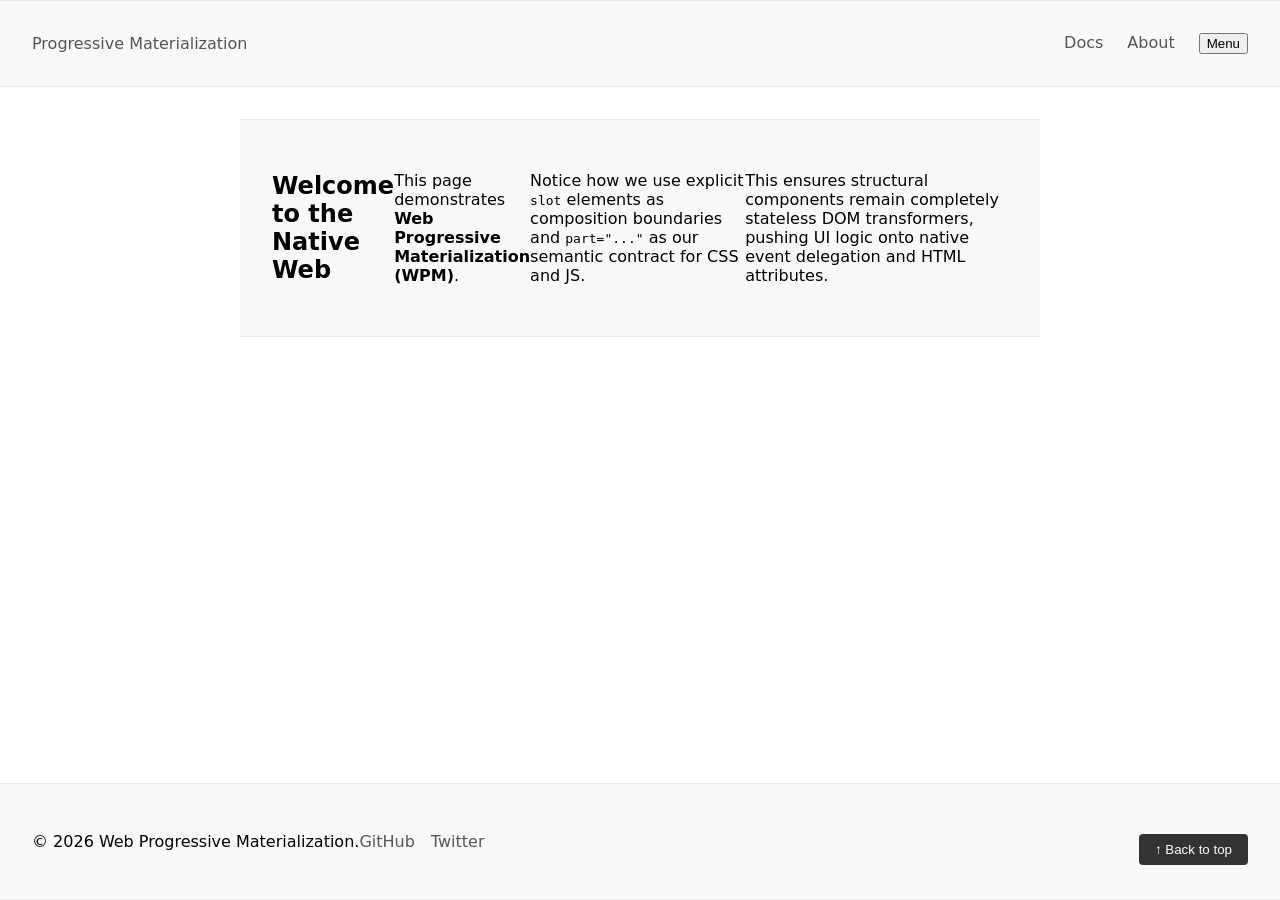
==== example/index.html @ e2a17676 "first draft" ====
<!doctype html>
<html lang="en">
  <head>
    <meta charset="UTF-8" />
    <meta name="viewport" content="width=device-width, initial-scale=1.0" />
    <title>WPM - Example</title>

    <link rel="stylesheet" href="./components/site-header/site-header.css" />
    <link rel="stylesheet" href="./components/site-footer/site-footer.css" />

    <style>
      body {
        margin: 0;
        font-family:
          system-ui,
          -apple-system,
          sans-serif;
        display: flex;
        flex-direction: column;
        min-height: 100vh;
      }
      main {
        padding: 2rem;
        max-width: 800px;
        margin: 0 auto;
        flex-grow: 1;
      }
      /* Simple styling for the structural components */
      site-header,
      site-footer {
        display: block; /* Custom tags are inline by default */
      }
    </style>
  </head>
  <body>
    <!-- Structural Tag: <site-header> -->
    <site-header>
      <header part="container">
        <div part="logo">
          <a href="/">Progressive Materialization</a>
        </div>
        <nav part="nav">
          <a href="/docs">Docs</a>
          <a href="/about">About</a>
          <button part="mobile-menu-toggle" aria-expanded="false" hidden>
            Menu
          </button>
        </nav>
      </header>
    </site-header>

    <main>
      <article-preview>
        <article part="container">
          <header part="header">
            <h1 part="title">Welcome to the Native Web</h1>
          </header>
          
          <div part="content">
            <!-- Explicit composition boundary (Slot) -->
            <!-- The materializer injects children into slots rather than opaque templates -->
            <slot name="body">
              <p>
                This page demonstrates <strong>Web Progressive Materialization (WPM)</strong>.
              </p>
              <p>
                Notice how we use explicit <code>slot</code> elements as composition boundaries and <code>part="..."</code> as our semantic contract for CSS and JS.
              </p>
              <p>
                This ensures structural components remain completely stateless DOM transformers, pushing UI logic onto native event delegation and HTML attributes.
              </p>
            </slot>
          </div>
        </article>
      </article-preview>
    </main>

    <!-- Structural Tag: <site-footer> -->
    <site-footer>
      <footer part="container">
        <div part="content">
          <p>&copy; 2026 Web Progressive Materialization.</p>
          <div part="social-links">
            <a href="#">GitHub</a>
            <a href="#">Twitter</a>
          </div>
        </div>
        <button part="back-to-top" hidden>↑ Back to top</button>
      </footer>
    </site-footer>

    <!-- Enhancement Layer (Runtime Phase) -->
    <!-- URLs here are resolved into final coherent document semantics by the materializer -->
    <script type="module">
      import { enhanceSiteHeader } from "./components/site-header/enhance.js";
      import { enhanceSiteFooter } from "./components/site-footer/enhance.js";

      // Apply optional behaviors to Enhanced Components
      // Components use stateless event delegation inside
      document.querySelectorAll("site-header").forEach(enhanceSiteHeader);
      document.querySelectorAll("site-footer").forEach(enhanceSiteFooter);
    </script>
  </body>
</html>
---- example/components/site-header/site-header.css ----
/* 
  Using Semantic Parts as the styling contract.
  This works natively in Light DOM via attribute selectors, 
  and bridges seamlessly if moved to Shadow DOM using ::part() 
*/
[part="container"] {
  display: flex;
  justify-content: space-between;
  align-items: center;
  padding: 1rem 2rem;
  background-color: #ffffff;
  border-bottom: 1px solid #eaeaea;
}

[part="nav"] {
  display: flex;
  gap: 1.5rem;
}

[part="container"] a {
  text-decoration: none;
  color: #333333;
}

[part="container"] a:hover {
  text-decoration: underline;
}

[part="mobile-menu-toggle"][hidden] {
  display: none;
}

/* Stateless component relying on HTML state for UI behavior */
[part="nav"]:has([part="mobile-menu-toggle"][aria-expanded="true"]) {
  flex-direction: column;
}
---- example/components/site-footer/site-footer.css ----
[part="container"] {
  padding: 2rem;
  background-color: #f9f9f9;
  border-top: 1px solid #eaeaea;
  margin-top: auto;
}

[part="content"] {
  display: flex;
  justify-content: space-between;
  align-items: center;
}

[part="social-links"] {
  display: flex;
  gap: 1rem;
}

[part="container"] a {
  color: #555;
  text-decoration: none;
}

[part="container"] a:hover {
  text-decoration: underline;
  color: #000;
}

[part="back-to-top"] {
  margin-top: 1rem;
  padding: 0.5rem 1rem;
  background: #333;
  color: #fff;
  border: none;
  border-radius: 4px;
  cursor: pointer;
}

[part="back-to-top"][hidden] {
  display: none;
}

[part="back-to-top"]:hover {
  background: #000;
}
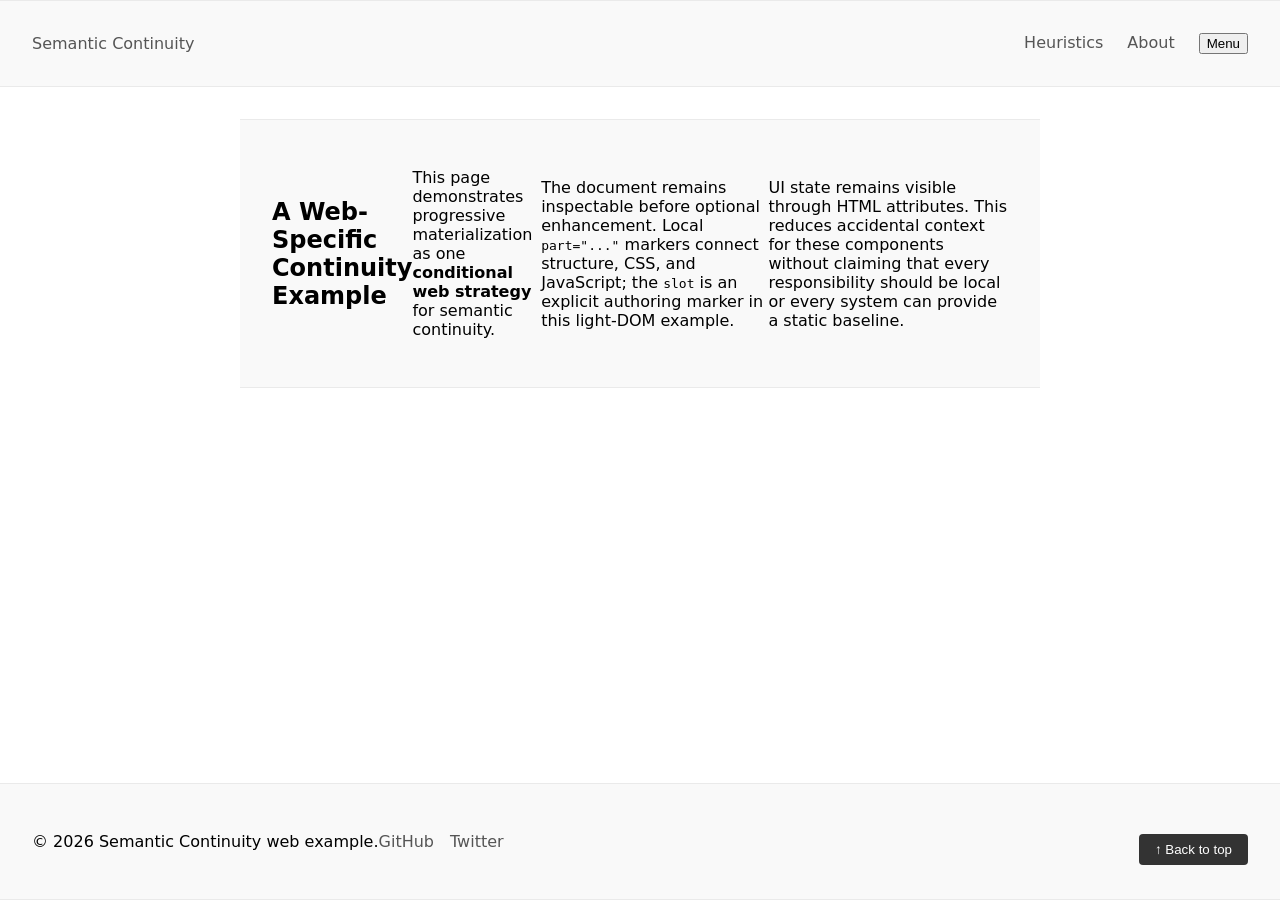
==== commit 913be6cb: "revise semantic continuity with lab findings" ====
--- a/example/index.html
+++ b/example/index.html
@@ -3,7 +3,7 @@
   <head>
     <meta charset="UTF-8" />
     <meta name="viewport" content="width=device-width, initial-scale=1.0" />
-    <title>WPM - Example</title>
+    <title>Semantic Continuity - Web Example</title>
 
     <link rel="stylesheet" href="./components/site-header/site-header.css" />
     <link rel="stylesheet" href="./components/site-footer/site-footer.css" />
@@ -37,11 +37,11 @@
     <site-header>
       <header part="container">
         <div part="logo">
-          <a href="/">Progressive Materialization</a>
+          <a href="./index.html">Semantic Continuity</a>
         </div>
         <nav part="nav">
-          <a href="/docs">Docs</a>
-          <a href="/about">About</a>
+          <a href="../philosophy/heuristics-and-examples.md">Heuristics</a>
+          <a href="./about.html">About</a>
           <button part="mobile-menu-toggle" aria-expanded="false" hidden>
             Menu
           </button>
@@ -53,7 +53,7 @@
       <article-preview>
         <article part="container">
           <header part="header">
-            <h1 part="title">Welcome to the Native Web</h1>
+            <h1 part="title">A Web-Specific Continuity Example</h1>
           </header>
           
           <div part="content">
@@ -61,13 +61,18 @@
             <!-- The materializer injects children into slots rather than opaque templates -->
             <slot name="body">
               <p>
-                This page demonstrates <strong>Web Progressive Materialization (WPM)</strong>.
+                This page demonstrates progressive materialization as one
+                <strong>conditional web strategy</strong> for semantic continuity.
               </p>
               <p>
-                Notice how we use explicit <code>slot</code> elements as composition boundaries and <code>part="..."</code> as our semantic contract for CSS and JS.
+                The document remains inspectable before optional enhancement. Local
+                <code>part="..."</code> markers connect structure, CSS, and JavaScript;
+                the <code>slot</code> is an explicit authoring marker in this light-DOM example.
               </p>
               <p>
-                This ensures structural components remain completely stateless DOM transformers, pushing UI logic onto native event delegation and HTML attributes.
+                UI state remains visible through HTML attributes. This reduces accidental
+                context for these components without claiming that every responsibility
+                should be local or every system can provide a static baseline.
               </p>
             </slot>
           </div>
@@ -79,7 +84,7 @@
     <site-footer>
       <footer part="container">
         <div part="content">
-          <p>&copy; 2026 Web Progressive Materialization.</p>
+          <p>&copy; 2026 Semantic Continuity web example.</p>
           <div part="social-links">
             <a href="#">GitHub</a>
             <a href="#">Twitter</a>
@@ -90,7 +95,7 @@
     </site-footer>
 
     <!-- Enhancement Layer (Runtime Phase) -->
-    <!-- URLs here are resolved into final coherent document semantics by the materializer -->
+    <!-- This build-less example uses local relative imports directly. -->
     <script type="module">
       import { enhanceSiteHeader } from "./components/site-header/enhance.js";
       import { enhanceSiteFooter } from "./components/site-footer/enhance.js";
